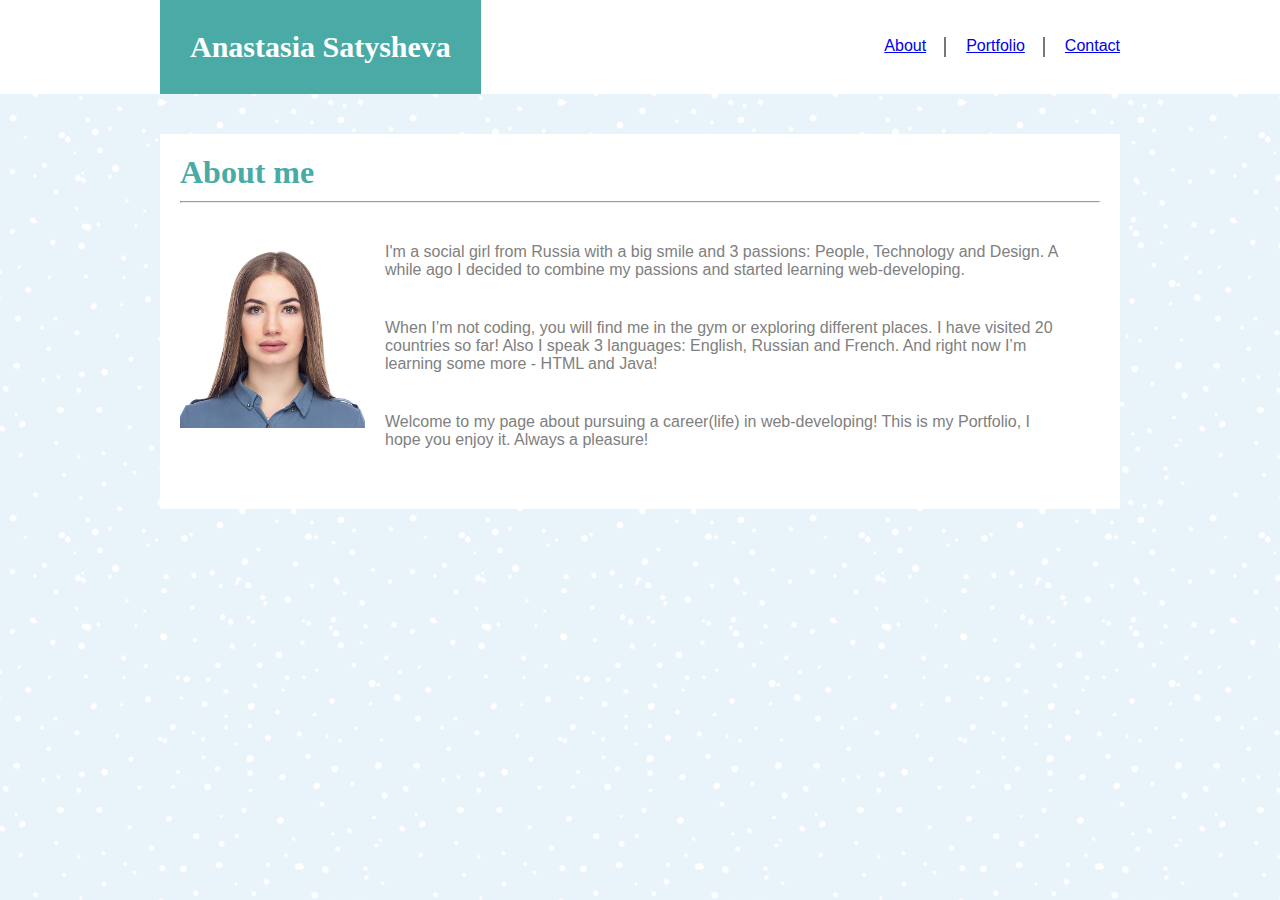
==== index.html @ d29fdc0d "changing repo" ====
<!DOCTYPE html>
<html lang="en-us">

<head>
  <meta charset="UTF-8">
  <title>Portfolio</title>
  <link rel="stylesheet" type="text/css" href="assets/css/style.css">
</head>

<body>
  <header class="page-header">
      <div id="headerContentArea">
         <div class='menu-container'>
                <div class="Anastasia">Anastasia&nbsp;Satysheva</div>
                <div class="menu">
                    <a href="contact.html">Contact</a>
                    <a class='vl'></a>
                    <a href="portfolio.html">Portfolio</a>
                    <a class='vl'></a>
                    <a href="index.html">About</a>
                 </div>
         </div>
  </header>
<div id='MainBox'>
    <div class="content">
      <h1>About me</h1>
      <hr width="90%">
       <img src="assets/images/photo.jpeg" alt="Myphoto" align="left">
       <p>
        I'm a social girl from Russia with a big smile and 3 passions: People, Technology and Design. A while ago I decided to combine my passions and started learning web-developing.
       </p>
       <p>
        When I’m not coding, you will find me in the gym or exploring different places. I have visited 20 countries so far! Also I speak 3 languages: English, Russian and French. And right now I’m learning some more - HTML and Java! 
       </p>
        <p> Welcome to my page about pursuing a career(life) in web-developing! This is my Portfolio, I hope you enjoy it. 
        Always a pleasure! </p>

</div>
</div>


</body>

</html>
---- assets/css/style.css ----
* {
    box-sizing: border-box;
    margin: auto;
}

#headerContentArea {
    height: 100%;
    width: 960px;
    margin: auto;
}

.center {
    margin: auto;
    width: 100%;
    padding: 10px;
}
html, body {
    height: 100%;
}

body{
background-image: url("../images/blue-snow.png");
}

.menu-container {
    color: #777777;
    background-color: white;
    display: flex;
}

.header{
    display: block;
}


.page-header {
    background: white;
    background-color: white;
    width: 100%;
}

.vl {
    height: 20px;
    border-left: 2px solid #777777;
    margin-left: 18px;
}
.pageContent{
    padding: 25px;
    text-align: center;
    position: absolute;
    width: 960px;
}

hr{
margin: 20px auto;
width: 100%;
}
img {
    float: left;
    max-width: 185px;
    width: 50%;
    margin: 20px;
    margin-left: 0;
}
p {
    margin-top: 1em;
    margin-bottom: 40px;
    margin: 40px;
    margin-block-end: 40px;
    font-family: Arial, Helvetica, sans-serif;
}

#MainBox {
    background-color: #ffffff;
    border-color: #dddddd;
    color: grey;
    margin-top: 40px;
    width: 960px;
    margin-bottom: 40px;
}
.menu {
    width: 960px;
    font-family: Arial, Helvetica, sans-serif;
}
.menu a {
    float: right;
}

a {
    margin-left: 20px;
}

.Anastasia {
    font-family: Georgia, 'Times New Roman', Times, serif;
    background: #4aaaa5;
    color: white;
    padding: 30px;
    justify-content: flex-start;
    font-size: 30px;
    font-weight: bold;
}
input { 
    width:95%; 
    height:30px; 
} 
button { 
    background-color:green; 
    color:white; 
    border:none; 
    border-radius:5px; 
    font-size:14px; 
    padding:5px; 
        
} 

h1 { 
    color: #4aaaa5;
    float: left;
    margin-bottom: 10px;
    font-family: Georgia, 'Times New Roman', Times, serif;
} 


.pageTitle {
    text-align: start;
    margin: 20px;
    font-size: large;
}


input[type=text], select, textarea {
    width: 100%;
    padding: 12px;
    border: 1px solid #ccc;
    box-sizing: border-box;
    margin-top: 6px;
    margin-bottom: 16px;
    resize: vertical;
  }
  
  input[type=submit] {
    background-color: #4aaaa5;
    columns: #777777;
    padding: 12px;
    border: none;
    cursor: pointer;
    margin: 2px;
    width: 10%;
    text-align: center;
    color: white;
  }
  
  input[type=submit]:hover {
    background-color: red;
    border-radius:5px;  
  }
  
  .container {
    background-color: white;
    padding: 20px;
    font-family: Arial, Helvetica, sans-serif;
  }

  .content {
    padding: 20px;
    position: relative;
    width: 960px;
  }
  
  .grid-container {
    display: flex;
    flex-wrap: wrap;
  }

  .grid-item {
    min-height: 100px;
    background:white;
    flex: calc(100% / 3);
    text-align: center;
    line-height: 100px;
    padding: 100px 0px;
    border-width: 35px;
    border-style: solid;
    border-color: white;
    border-image: initial;
    border-left: 0;
    border-bottom: 0;
  }

.item1 {
    background: url(../images/1.jpeg)
  }
.item2 {
    background: url(../images/2.jpeg);
}
.item4 {
    background: url(../images/3.jpeg)
  }
.item5 {
    background: url(../images/4.jpeg);
}
.item7 {
    background: url(../images/5.jpeg)
  }

  .itemsmall {
      background-color: #4aaaa5;
      margin-bottom: -82px;
      margin-top: 30px;
      height: 52px;
  }
  .textbox{
      text-align: center;
      margin-bottom: -82px;
      margin-top: 7px;
      height: 52px;
      color: white;
      font-family: Arial, Helvetica, sans-serif;
  }

  .footer {
      flex-shrink: 0;
      background-color: ivory;
      height: 20px;
      text-align: center;
      padding: 30px;
      border-top: solid;
      border-color: aquamarine;
  }
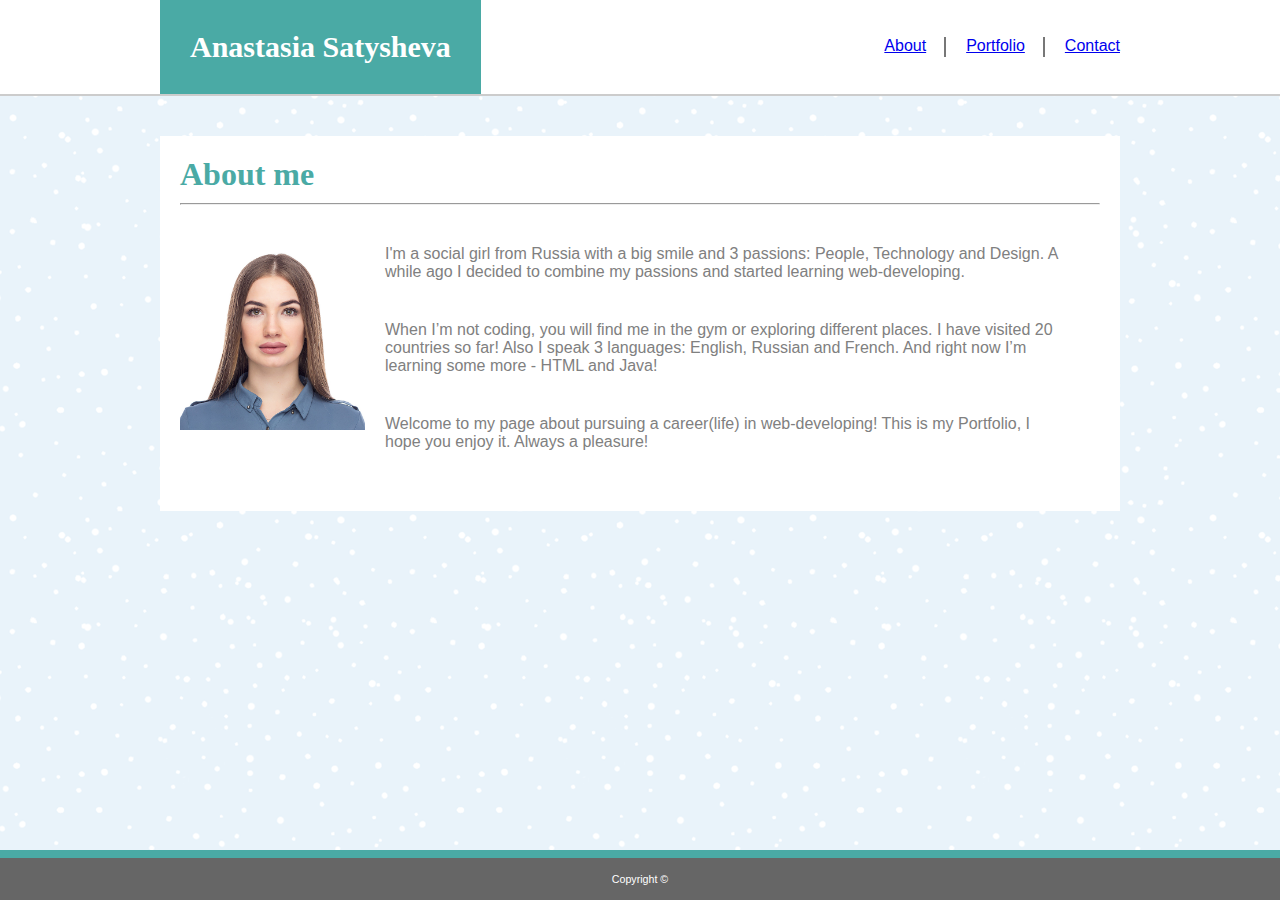
==== commit 5092adc1: "added footer and some design details" ====
--- a/index.html
+++ b/index.html
@@ -37,7 +37,7 @@
 
 </div>
 </div>
-
+<footer class="footer"> <p> Copyright © </p></footer>
 
 </body>
 
--- a/assets/css/style.css
+++ b/assets/css/style.css
@@ -37,6 +37,7 @@
     background: white;
     background-color: white;
     width: 100%;
+    border-bottom: 2px solid #cccccc;
 }
 
 .vl {
@@ -219,11 +220,21 @@
   }
 
   .footer {
+      clear: both;
       flex-shrink: 0;
-      background-color: ivory;
-      height: 20px;
+      background: #666666;
+      height: 50px;
+      border-top: 8px solid #4aaaa5;
+      vertical-align: bottom;
+      position: fixed;
+      left: 0;
+      bottom: 0;
+      width: 100%;
+  }
+  .footer p {
+      color: #ffffff;
+      font-size: 8pt;
       text-align: center;
-      padding: 30px;
-      border-top: solid;
-      border-color: aquamarine;
+      margin: 15px;
+      font-family: Arial, Helvetica, sans-serif;
   }